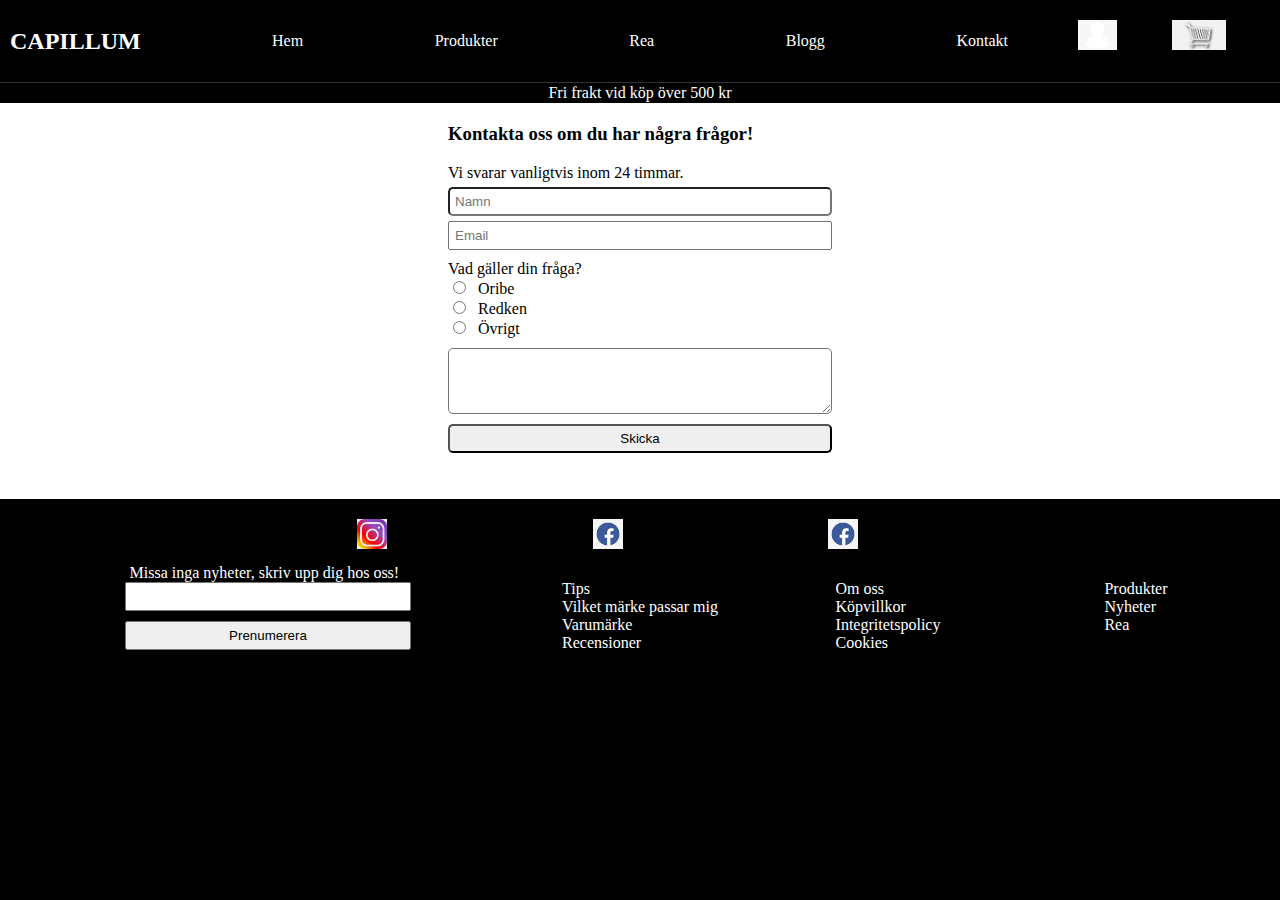
==== html/kontakt.html @ dd01c411 "started" ====
<html lang="en">
<head>
    <meta charset="UTF-8">
    <meta name="viewport" content="width=device-width, initial-scale=1.0">
    <link rel="stylesheet" href="../css/style.css">
    <title>Document</title>
</head>
<body>

        <container>
            <header> 
            <div id="nav-sm" class="hide-on-tablet hide-on-desktop"><img src="../image/menu-icon.png"><img src="../image/search-icon.png"></div>
            <div id="logo"><H2>CAPILLUM</H2></div>
            <div id="nav-md" class="hide-on-mobile"><ul id="nav">
<li><a href="index.html">Hem</a></li>
<li><a href="produkter.html">Produkter</a></li>
<li><a href="rea.html">Rea</a></li>
<li><a href="tips.html">Blogg</a></li>
<li><a href="kontakt.html">Kontakt</a></li>
            </ul></div>
            <div id="login-checkout"> <img src="../image/user-icon.png"><img src="../image/cart-icon.png"></div>
            </header>
        <div id="advertiser"><h4>Fri frakt vid köp över 500 kr</h4></div>
<content id="content-kontakt">  

<div class="kontakt-form">
    <h3>Kontakta oss om du har några frågor!</h3>
     Vi svarar vanligtvis inom 24 timmar. 
    <form class="boxed">
    

            <input type="text" name="name" id="name" placeholder="Namn" required>

        
            <input type="email" name="email" id="email" placeholder="Email" required>

            Vad gäller din fråga? <br>
            <input type="radio" id="oribe" name="subject" value="oribe">
            <label for="oribe">Oribe</label>
            <br>
            <input type="radio" id="redken" name="subject" value="redken">
            <label for="redken">Redken </label>
            <br>            
            <input type="radio" id="ovrigt" name="subject" value="ovrigt">
            <label for="ovrigt">Övrigt</label>
            <br>   
            <textarea name="textarea" id="textarea" placeholder="" rows="4" cols="50"></textarea>
       <button>Skicka</button>



    </form>


</div>






</content>

       <footer>
        <div id="social-media"><img src="../image/instagram.png" alt=""><a href="http://www.facebook.com" target="_blank"></a> 
            <img src="../image/facebook.png" alt=""><a href="http://www.facebook.com" target="_blank"></a>
                <img src="../image/facebook.png" alt=""><a href="http://www.facebook.com" target="_blank"></a></div>
                
        <div id="footer-nav-1">
             <ul>
                 <li>Tips</li>
                <li>Vilket märke passar mig</li>
                <li>Varumärke</li>
                <li>Recensioner</li>
            </ul>
        </div>
           <div id="footer-nav-2">
            <ul> 
                <li>Om oss</li>
                <li>Köpvillkor</li>
                <li>Integritetspolicy</li>
                <li>Cookies</li></ul></div>
           <div id="footer-nav-3" class="hide-on-mobile">
            <ul><li>Produkter</li>
            <li>Nyheter<li>
            <li>Rea</li>    </ul>
            </div>
           <div id="anmala-nyhetsbrev">
           <form><label for="email">Missa inga nyheter, skriv upp dig hos oss!</label><br>
            <input type="email" id="email" name="email">
        <button>Prenumerera</button> </form></div>
       </footer>
</container>

    

    
</body>
</html>
---- css/style.css ----
@font-face {
  font-family: Romanesco-regular;
  src: url(../font/OFL.txt);
}
body {font-family: calibri; margin:0px; background-color:black;}
#content-home { background-color:white;}
container {display: grid;
 grid-template-columns: 1fr;}
    /* header */
    header,footer{background-color:black;color:white;display:grid;}
#advertiser {background-color:black; color:white; text-align:center;}
#advertiser h4 {margin:1px; font-weight: 300;}
#logo h2 {margin:0px;}
header {
  border-bottom: 1px solid #333;
    display: grid;
    grid-template-columns: 1fr 1fr 1fr;
    grid-template-rows: auto;
    grid-template-areas: 
  "nav-sm logo login-checkout";}
  #login-checkout, #nav-sm {display:flex; justify-content:space-evenly;}
  #nav li{  display: block;
    color: white;
    text-align: center;
    padding: 16px;
    text-decoration: none;}
    #nav li a{   text-decoration: none;color:white;}
    #nav li:hover{background-color:grey;}
    #nav{
      padding:0px;
      justify-content:space-between;
      display:flex;}
      #logo {display:flex; align-items: center;     justify-content: center;}

     
      header img {
        width: auto;
        height: 30;
        padding-top:5px;}
      
        #rea1 {display: flex;
          align-items: center;
          justify-content: center;}


h2 {color:white;}

/* footer */
button, #email, label {width:100%; padding:5px; margin-bottom:10px;}
footer ul {list-style-type:none;     padding-inline-start:0px;}
    footer img { width:30px; height:30px; }
      #social-media { display:flex; justify-content: space-around; }
  footer div {     display: flex; margin-bottom:15px;
    justify-content: center;}
  footer {
    background-color:black;
    display: grid;
    margin: 20px;
    grid-template-columns: 1fr 1fr;
    grid-template-rows: auto;
    grid-template-areas: 
    "social-media social-media"
  "anmala-nyhetsbrev anmala-nyhetsbrev"
  "footer-nav-1 footer-nav-2";}

#social-media {grid-area:social-media; margin-left:38px;}
#footer-nav-1{grid-area:footer-nav-1;}
#footer-nav-2{grid-area:footer-nav-2;}
#footer-nav-3{grid-area:footer-nav-3;}
#anmala-nyhetsbrev{grid-area:anmala-nyhetsbrev;}
#logo {grid-area:logo;}
#nav-md {grid-area:nav-md;}
#login-checkout{grid-area:login-checkout;}
#nav-sm {grid-area:nav-sm;}
#information{grid-area:information;}
 #carousel{grid-area:carousel;}
 #nyheter1{grid-area:nyheter1;}
 #rea1{grid-area:rea1;}
 #nyheter2{grid-area:nyheter2;}
 #rea2{grid-area:rea2;}
 #oribe{grid-area:oribe;}
 #redken{grid-area:redken;}
 #images{grid-area:images;}



 #content-home {
  display: grid;
  grid-template-columns: 1fr;
  grid-template-rows: auto;
  grid-template-areas: 
  "carousel"
"information"
"rea2"
"rea1"
"nyheter2"
"redken"
"images"
"tips"
"nyheter1"
"oribe"
;}

#nyheter1 img, #nyheter2 img {width: 25%;margin:4%;}
#nyheter1 {background-color:#084c51; text-align:center;}
#nyheter2  {background-color:#791a27; text-align:center;}
#rea1{text-align: center; font-family:romanesco-regular; background-color:black; color:white;}
#rea2 {background-color:#242479; text-align:center;}
#rea2 img{width:38%; margin:5%;}
#oribe img, #redken img{width:100%;}
#images {display:flex;}
#images img {width:33%;}


#produkt-sida{flex-flow:row; justify-content: space-evenly;display:flex; flex-wrap:wrap; background-color:white;}
#produkt-sida img {width:150px;}
.produkt {margin:5px;}
.produkt-namn{text-align:center; margin-bottom:10px;}
.produkt-pris {width:50%; float:left;margin-top:5px;}
.produkt-btn{width:50%;float:left;}




.modal {
  display: none;
  position: fixed;
  left: 0;
  top: 0;
  width: 100%;
  height: 100%;
  overflow: auto; 
  background-color: rgba(0,0,0,0.4);
}

.modal-content {
  background-color: white;
  margin: 10% auto; 
  padding: 20px;
  border: 1px solid black;
  width: 80%;
}


.close {
  color: #aaa;
  float: right;
  font-size: 28px;
  font-weight: bold;
}
.close:hover,
.close:focus {
  color: black;
  text-decoration: none;
}
















#content-kontakt{
  background-color: white;
display: flex;
align-items: center;
justify-content: center;
}
.kontakt-form{background-color:white; width:100%;padding:20px;}
input[type=text], .boxed textarea {width:100%; border-radius:5px;}
input[type=text]{padding: 5px;
  margin: 5px 0px;}
  .kontakt-form h3 {margin-top:0px;}
  textarea{margin: 10px 0px;}
.kontakt-form button {border-radius:5px;}



@media screen and (max-width: 767px) {
    .hide-on-mobile {display:none;}








}
@media screen and (min-width: 768px) {
  #logo {  padding-left: 10px;justify-content: start;}.nav-md { display: flex; justify-items: center; }
    .hide-on-tablet, .hide-on-desktop, #nav-sm {display:none;}
      header {
      display: grid;
      grid-template-columns: 1fr 1fr 1fr 1fr 1fr;
      grid-template-rows: auto;
      grid-template-areas: 
    "logo nav-md nav-md nav-md login-checkout";}
    footer{
      display: grid;
      grid-template-columns: 1fr 1fr 1fr 1fr 1fr ;
      grid-template-rows: auto;
      grid-template-areas: 
    ". social-media social-media social-media ."
    "anmala-nyhetsbrev anmala-nyhetsbrev footer-nav-1 footer-nav-2 footer-nav-3";}
         header img {
          width: auto;
          height: 30;
          padding-top:20px;}
          
         

          
          .kontakt-form{width:30%;}

      #content-home {
        display: grid;
        grid-template-columns: 1fr 1fr;
        grid-template-rows: auto;
        grid-template-areas: 
        "information carousel"
      "redken nyheter2"
      "oribe rea1"
      "rea2 nyheter1"
      "images images"
      ;}
      
  }
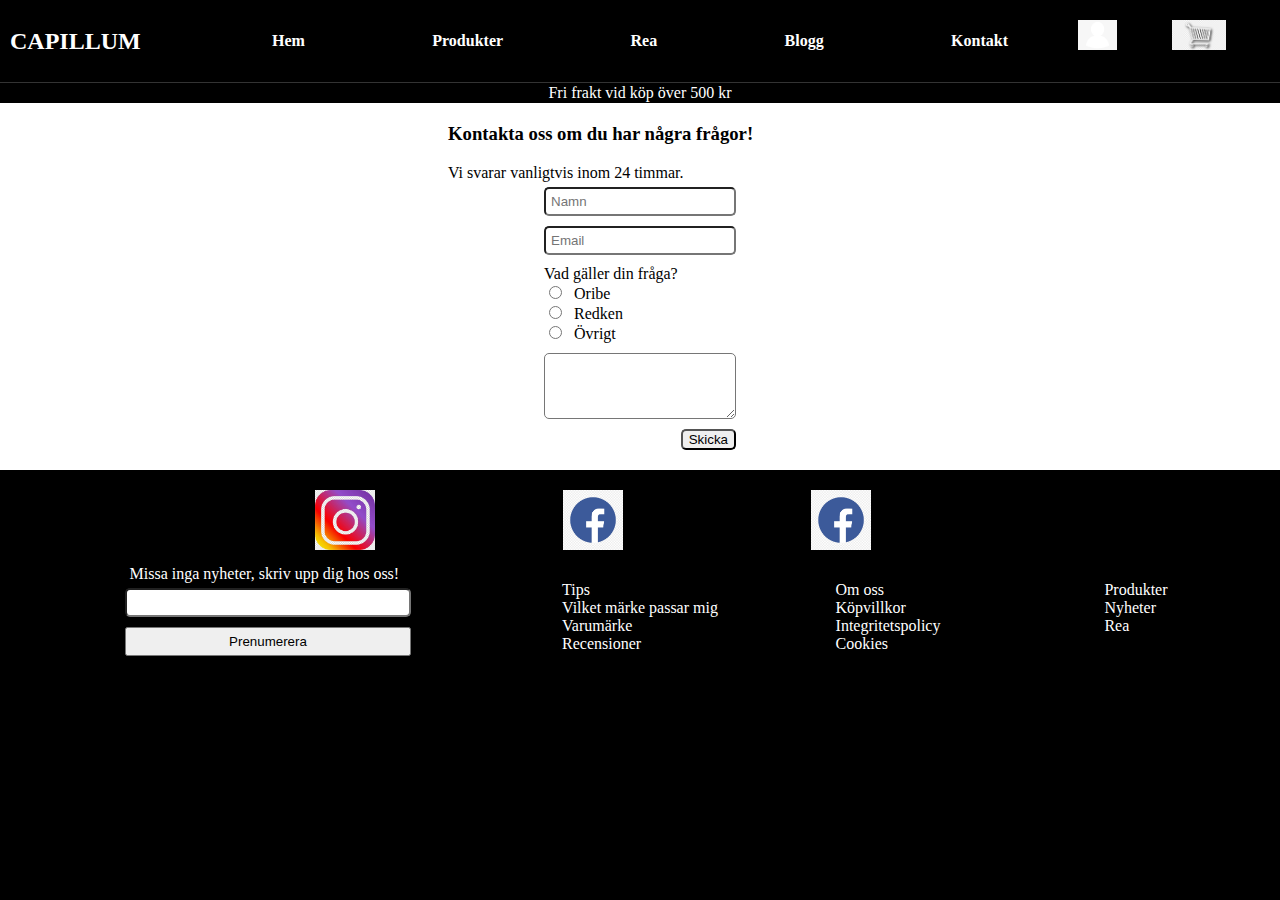
==== commit d6c2481f: "meny-mobile" ====
--- a/html/kontakt.html
+++ b/html/kontakt.html
@@ -3,7 +3,7 @@
     <meta charset="UTF-8">
     <meta name="viewport" content="width=device-width, initial-scale=1.0">
     <link rel="stylesheet" href="../css/style.css">
-    <title>Document</title>
+    <title>Kontakt</title>
 </head>
 <body>
 
--- a/css/style.css
+++ b/css/style.css
@@ -19,11 +19,16 @@
     grid-template-areas: 
   "nav-sm logo login-checkout";}
   #login-checkout, #nav-sm {display:flex; justify-content:space-evenly;}
+
+  #user-modal-btn,#kassa-modal-btn,#search-modal-button, #meny-modal-button{margin:5px 3px;border-radius: 5px;
+    color: white; background-color:#333;}
+
   #nav li{  display: block;
     color: white;
     text-align: center;
     padding: 16px;
-    text-decoration: none;}
+    text-decoration: none;
+  font-weight: 800;}
     #nav li a{   text-decoration: none;color:white;}
     #nav li:hover{background-color:grey;}
     #nav{
@@ -43,13 +48,17 @@
           justify-content: center;}
 
 
-h2 {color:white;}
+#information{
+          display: flex;
+          align-items: center;
+          justify-content: center;
+          }
 
 /* footer */
-button, #email, label {width:100%; padding:5px; margin-bottom:10px;}
+#anmala-nyhetsbrev button, #email, label {width:100%; padding:5px; margin-bottom:10px;}
 footer ul {list-style-type:none;     padding-inline-start:0px;}
-    footer img { width:30px; height:30px; }
-      #social-media { display:flex; justify-content: space-around; }
+    footer img { width:60px; }
+      #social-media { display:flex; justify-content: space-around;}
   footer div {     display: flex; margin-bottom:15px;
     justify-content: center;}
   footer {
@@ -63,7 +72,7 @@
   "anmala-nyhetsbrev anmala-nyhetsbrev"
   "footer-nav-1 footer-nav-2";}
 
-#social-media {grid-area:social-media; margin-left:38px;}
+#social-media {grid-area:social-media;}
 #footer-nav-1{grid-area:footer-nav-1;}
 #footer-nav-2{grid-area:footer-nav-2;}
 #footer-nav-3{grid-area:footer-nav-3;}
@@ -114,22 +123,21 @@
 
 #produkt-sida{flex-flow:row; justify-content: space-evenly;display:flex; flex-wrap:wrap; background-color:white;}
 #produkt-sida img {width:150px;}
-.produkt {margin:5px;}
-.produkt-namn{text-align:center; margin-bottom:10px;}
-.produkt-pris {width:50%; float:left;margin-top:5px;}
-.produkt-btn{width:50%;float:left;}
-
-
-
-
-.modal {
+.produkt {background-color: lightgrey;}
+.produkt-namn{text-align:center; margin-bottom:10px;font-size:30px;}
+.produkt-pris { float:left;margin-top:5px; margin-left: 15px;margin-bottom: 10px;}
+
+.produkt-btn button{float:right;margin-right: 15px;}
+
+
+
+.modal, .modal1, .modal2, .modal3 {
   display: none;
   position: fixed;
   left: 0;
-  top: 0;
   width: 100%;
   height: 100%;
-  overflow: auto; 
+  z-index: 1;
   background-color: rgba(0,0,0,0.4);
 }
 
@@ -142,14 +150,17 @@
 }
 
 
-.close {
+.close,.close1, .close2, .close3 {
   color: #aaa;
   float: right;
   font-size: 28px;
   font-weight: bold;
 }
 .close:hover,
-.close:focus {
+.close:focus,.close1:hover,
+.close1:focus,.close2:hover,
+.close2:focus,.close3:hover,
+.close3:focus   {
   color: black;
   text-decoration: none;
 }
@@ -159,16 +170,39 @@
 
 
 
-
-
-
-
-
-
-
-
-
-
+.carousel img{width:100%; height:200px;}
+
+
+
+.fade {
+  -webkit-animation-name: fade;
+  -webkit-animation-duration: 1.5s;
+  animation-name: fade;
+  animation-duration: 1.5s;
+}
+
+@-webkit-keyframes fade {
+  from {opacity: .4} 
+  to {opacity: 1}
+}
+
+@keyframes fade {
+  from {opacity: .4} 
+  to {opacity: 1}
+}
+
+
+
+
+
+
+
+
+
+
+
+
+#content-produkt{background-color:white;}
 #content-kontakt{
   background-color: white;
 display: flex;
@@ -176,12 +210,19 @@
 justify-content: center;
 }
 .kontakt-form{background-color:white; width:100%;padding:20px;}
-input[type=text], .boxed textarea {width:100%; border-radius:5px;}
-input[type=text]{padding: 5px;
+input[type=text], .boxed textarea, input[type="password"], input[type="email"] {width:100%; border-radius:5px;}
+input[type=text], input[type="password"],input[type="email"] {padding: 5px;
   margin: 5px 0px;}
   .kontakt-form h3 {margin-top:0px;}
   textarea{margin: 10px 0px;}
 .kontakt-form button {border-radius:5px;}
+.boxed button, .modal-content button,   { border-radius: 5px; color:white; background-color:black;}
+.boxed button {float:right;}
+#newuser {display:none;}
+
+
+
+
 
 
 
@@ -216,18 +257,38 @@
           width: auto;
           height: 30;
           padding-top:20px;}
+
+          .produkt:hover {font-weight: 800;}
+          .produkt button:hover{background-color:darkolivegreen;} 
+
+          .produkt:hover {background-color: grey;}
+          #produkt-sida {
+            width: 80%;
+            margin-left: auto;
+            margin-right: auto;}
+            #produkt-sida img {width:320px;}
           
-         
-
-          
+          .carousel img{height:800px;}
+
+          .boxed {    width: 50%;
+            margin-right: auto;
+            margin-left: auto;
+        }
+        .modal-content {width:50%;}
           .kontakt-form{width:30%;}
+          #user-modal-btn,#kassa-modal-btn, #meny-modal-button , #search-modal-button{
+            height: 35px;
+            margin-top: 22px;
+            margin-bottom:0px;
+        }
 
       #content-home {
         display: grid;
         grid-template-columns: 1fr 1fr;
         grid-template-rows: auto;
-        grid-template-areas: 
-        "information carousel"
+        grid-template-areas:
+        "information information" 
+        "carousel carousel"
       "redken nyheter2"
       "oribe rea1"
       "rea2 nyheter1"
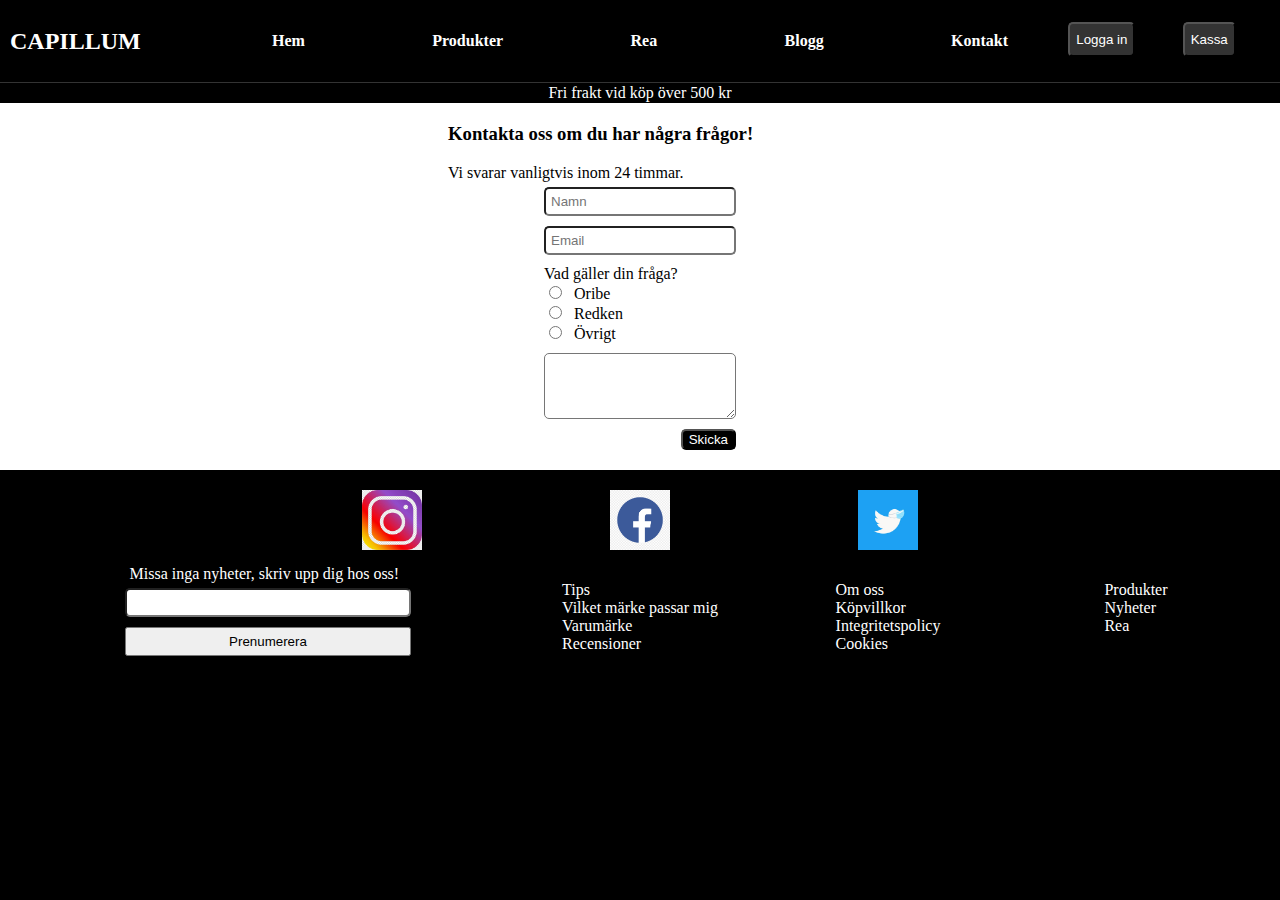
==== commit 714d154e: "done" ====
--- a/html/kontakt.html
+++ b/html/kontakt.html
@@ -2,25 +2,107 @@
 <head>
     <meta charset="UTF-8">
     <meta name="viewport" content="width=device-width, initial-scale=1.0">
+    
     <link rel="stylesheet" href="../css/style.css">
-    <title>Kontakt</title>
+    
+    <title>Hem</title>
+   
 </head>
 <body>
 
-        <container>
-            <header> 
-            <div id="nav-sm" class="hide-on-tablet hide-on-desktop"><img src="../image/menu-icon.png"><img src="../image/search-icon.png"></div>
-            <div id="logo"><H2>CAPILLUM</H2></div>
-            <div id="nav-md" class="hide-on-mobile"><ul id="nav">
+  <container>
+    <header> 
+    <div id="nav-sm" class="hide-on-tablet hide-on-desktop">
+      
+      
+      
+      <button id="meny-modal-button">Meny</button>
+      <div id="meny-modal" class="modal">
+        <div class="modal-content">
+          <span class="close2">&times;</span>
+          <ul id="nav-mobile">
+            <li><a href="index.html">Hem</a></li>
+            <li><a href="produkter.html">Produkter</a></li>
+            <li><a href="produkter.html">Rea</a></li>
+            <li><a href="tips.html">Blogg</a></li>
+            <li><a href="kontakt.html">Kontakt</a></li>
+                </ul>
+</div>
+ </div>
+
+      <button id="search-modal-button">Sök</button>
+      <div id="meny-modal" class="modal">
+        <div class="modal-content">
+          <span class="close3">&times;</span>
+         test
+</div>
+ 
+</div>
+
+
+</div>
+
+    <div id="logo"><a href="index.html"><H2>CAPILLUM</H2></a></div>
+    <div id="nav-md" class="hide-on-mobile"><ul id="nav">
 <li><a href="index.html">Hem</a></li>
 <li><a href="produkter.html">Produkter</a></li>
-<li><a href="rea.html">Rea</a></li>
+<li><a href="Produkter.html">Rea</a></li>
 <li><a href="tips.html">Blogg</a></li>
 <li><a href="kontakt.html">Kontakt</a></li>
-            </ul></div>
-            <div id="login-checkout"> <img src="../image/user-icon.png"><img src="../image/cart-icon.png"></div>
-            </header>
-        <div id="advertiser"><h4>Fri frakt vid köp över 500 kr</h4></div>
+    </ul></div>
+    <div id="login-checkout"> 
+       
+
+
+<button id="user-modal-btn">Logga in</button> 
+        <div id="user-modal" class="modal">
+          <div class="modal-content">       
+            <span class="close">&times;</span>
+<button class="login-btn" onclick="openUser('login')"> Logga in
+</button>
+<button class="new-user-btn" onclick="openUser('newuser')">Skapa konto</button>
+            
+<hr>
+
+<div id="login" class="loginornewuser" >
+                <form class="boxed">
+                
+                    
+                        <input type="text" name="user-name" id="user-name" placeholder="Användarnamn" required>
+                      
+                        <input type="password" id="pwd" name="pwd" placeholder="Lösenord" required>
+                      
+                   <button>Logga in</button>
+        
+                  
+            
+                </form></div>
+
+                <div id="newuser" class="loginornewuser">
+                  <form class="boxed">
+                  test
+                          <input type="text" name="name" id="name" placeholder="Namn" required>
+                          <input type="text" name="user-name" id="user-name" placeholder="Användarnamn" required>
+                          <input type="email" name="email" id="email" placeholder="Email" required>
+                          <input type="password" id="pwd" name="pwd" placeholder="Lösenord" required>
+                        
+                     <button>Skapa konto</button>
+                    </form>
+
+          </div></div></div>
+       
+    
+        <button id="kassa-modal-btn">Kassa</button> 
+        <div id="kassa-modal" class="modal">
+          <div class="modal-content">       
+            <span class="close1">&times;</span>
+här ska vara en text på kassa sidan 
+</div></div>
+
+
+    </header>
+<div id="advertiser"><h4>Fri frakt vid köp över 500 kr</h4></div>
+
 <content id="content-kontakt">  
 
 <div class="kontakt-form">
@@ -62,10 +144,10 @@
 </content>
 
        <footer>
-        <div id="social-media"><img src="../image/instagram.png" alt=""><a href="http://www.facebook.com" target="_blank"></a> 
-            <img src="../image/facebook.png" alt=""><a href="http://www.facebook.com" target="_blank"></a>
-                <img src="../image/facebook.png" alt=""><a href="http://www.facebook.com" target="_blank"></a></div>
-                
+        <div id="social-media">  
+            <a href="http://www.instagram.com" target="_blank"> <img src="../image/instagram.png" alt=""></a> 
+            <a href="http://www.facebook.com" target="_blank"> <img src="../image/facebook.png" alt=""></a>
+              <a href="http://www.twitter.com" target="_blank">  <img src="../image/twitter.jpg" alt=""></a></div>
         <div id="footer-nav-1">
              <ul>
                  <li>Tips</li>
--- a/css/style.css
+++ b/css/style.css
@@ -3,7 +3,7 @@
   src: url(../font/OFL.txt);
 }
 body {font-family: calibri; margin:0px; background-color:black;}
-#content-home { background-color:white;}
+#content-home, #content-tips{ background-color:white;}
 container {display: grid;
  grid-template-columns: 1fr;}
     /* header */
@@ -29,7 +29,7 @@
     padding: 16px;
     text-decoration: none;
   font-weight: 800;}
-    #nav li a{   text-decoration: none;color:white;}
+    #nav li a, a{   text-decoration: none;color:white;}
     #nav li:hover{background-color:grey;}
     #nav{
       padding:0px;
@@ -121,14 +121,18 @@
 #images img {width:33%;}
 
 
-#produkt-sida{flex-flow:row; justify-content: space-evenly;display:flex; flex-wrap:wrap; background-color:white;}
-#produkt-sida img {width:150px;}
+#produkt-sida,#rea-sida{flex-flow:row; justify-content: space-evenly;display:flex; flex-wrap:wrap; background-color:white;}
+#produkt-sida img,.product img {width:150px;}
 .produkt {background-color: lightgrey;}
 .produkt-namn{text-align:center; margin-bottom:10px;font-size:30px;}
-.produkt-pris { float:left;margin-top:5px; margin-left: 15px;margin-bottom: 10px;}
-
-.produkt-btn button{float:right;margin-right: 15px;}
-
+#content-produkt .produkt-pris { float:left;margin-top:5px; margin-left: 15px;margin-bottom: 10px;}
+
+#content-produkt .produkt-btn button{float:right;margin-right: 15px;}
+
+
+#content-rea .produkt-btn button{margin-right: 15px; float:right;}
+#content-rea .produkt-pris {opacity:0.8; text-decoration:line-through; float:left;}
+#content-rea .produkt-pris-rea {font-weight:800; float:left;}
 
 
 .modal, .modal1, .modal2, .modal3 {
@@ -202,7 +206,7 @@
 
 
 
-#content-produkt{background-color:white;}
+#content-produkt, #content-rea{background-color:white;}
 #content-kontakt{
   background-color: white;
 display: flex;
@@ -216,7 +220,7 @@
   .kontakt-form h3 {margin-top:0px;}
   textarea{margin: 10px 0px;}
 .kontakt-form button {border-radius:5px;}
-.boxed button, .modal-content button,   { border-radius: 5px; color:white; background-color:black;}
+.boxed button, .modal-content button  {border-radius:5px; color:white; background-color:black;}
 .boxed button {float:right;}
 #newuser {display:none;}
 
@@ -262,11 +266,11 @@
           .produkt button:hover{background-color:darkolivegreen;} 
 
           .produkt:hover {background-color: grey;}
-          #produkt-sida {
+          #produkt-sida, #rea-sida {
             width: 80%;
             margin-left: auto;
             margin-right: auto;}
-            #produkt-sida img {width:320px;}
+            #produkt-sida img, #rea-sida img {width:320px;}
           
           .carousel img{height:800px;}
 
